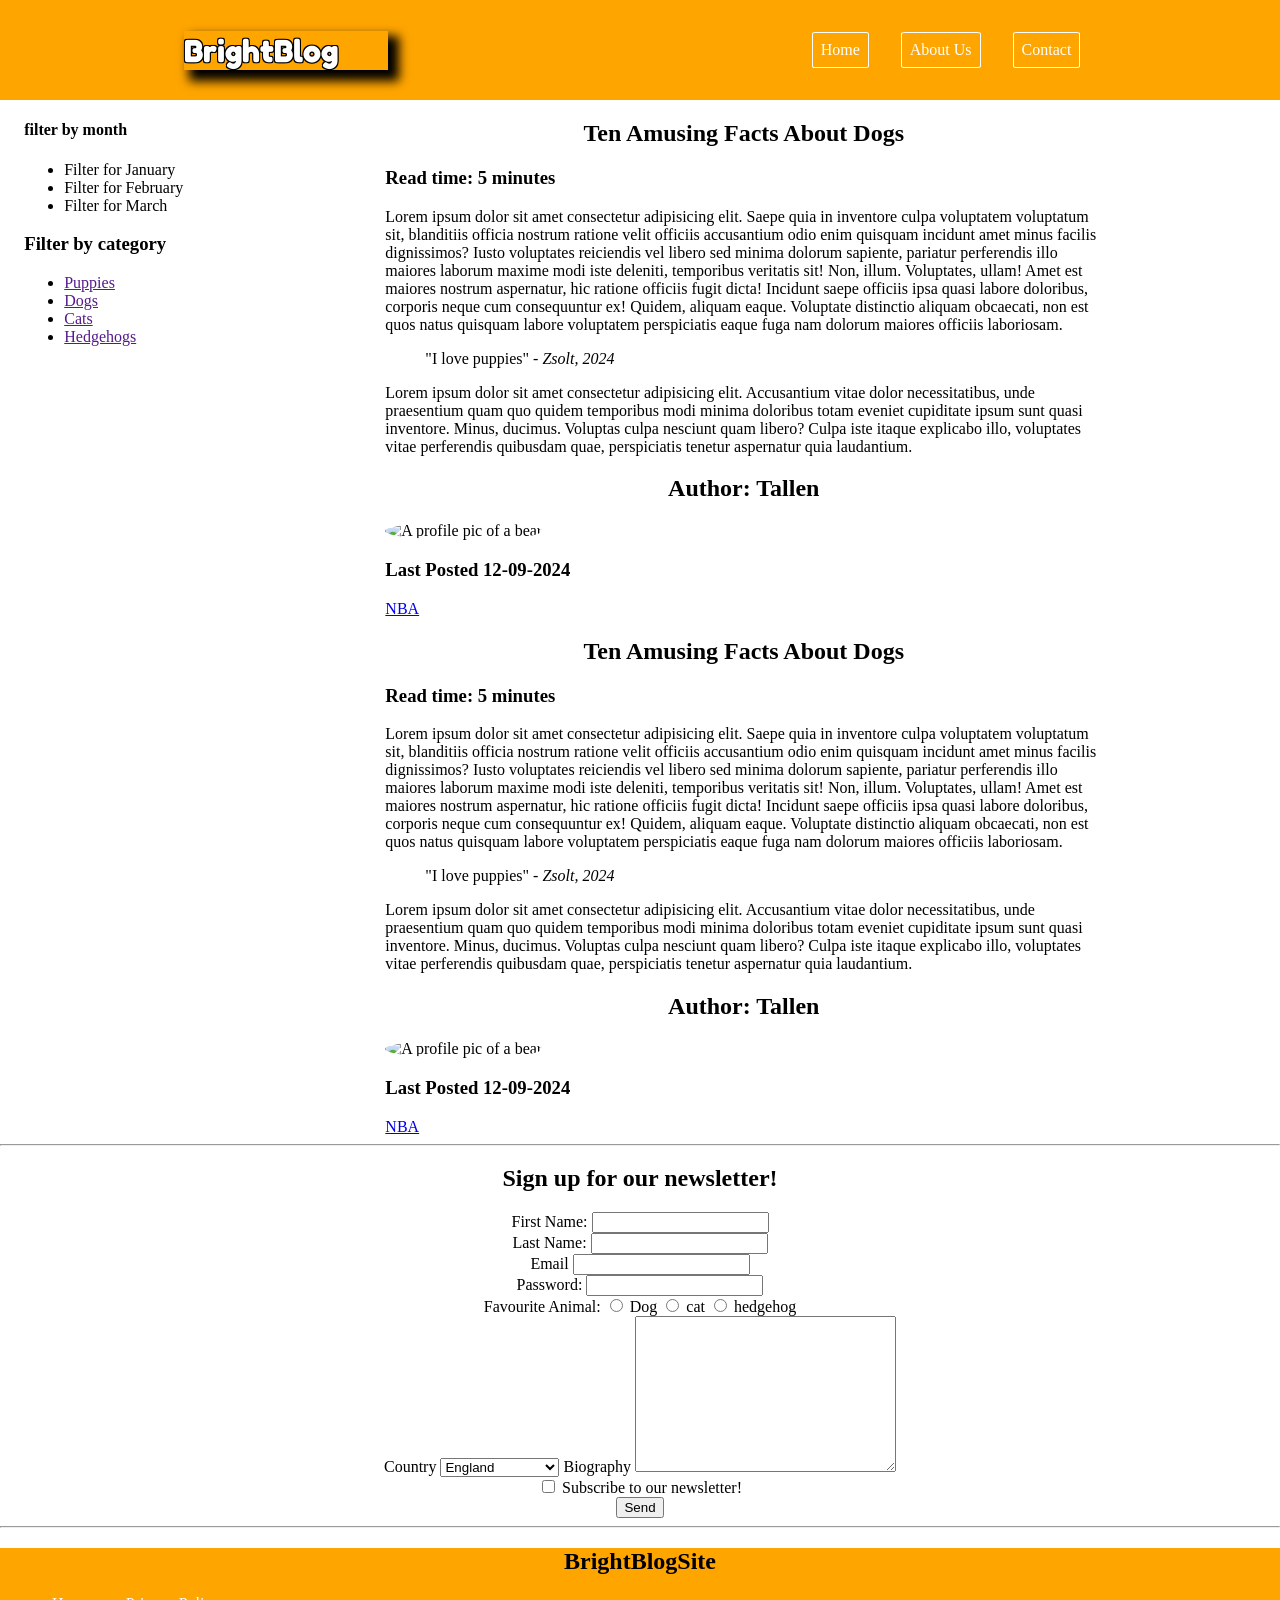
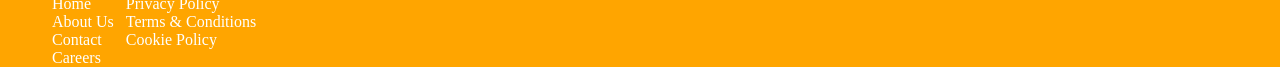
==== index.html @ 8baf2c1e "initial commit" ====
<!DOCTYPE html>
<html lang="en">
<head>
    <link rel="stylesheet" href="style.css"> 
    <link href="https://fonts.googleapis.com/css2?family=Fredoka+One&display=swap" rel="stylesheet">
    <script src="app.js"></script>
    <meta charset="UTF-8">
    <meta name="viewport" content="width=device-width, initial-scale=1.0">
    <title>BrightBlogSite</title>
</head>
<body>
    <header>
        <!-- the content of the header goes here  -->
         <h1>BrightBlog</h1>
         <nav>
            <ul id="nav-ul">
                <li><a href="" class="navbutton">Home</a></li>
                <li><a href="" class="navbutton">About Us</a></li>
                <li><a href="" class="navbutton">Contact</a></li>
            </ul>
         </nav>
    </header>
    <main>
        <div id="main-content">

            <aside>
                <section>
                    <h4>filter by month</h4>
                    <nav>
                        <ul>
                            <li><a href=""></a>Filter for January</li>
                            <li><a href=""></a>Filter for February</li>
                            <li><a href=""></a>Filter for March</li>
                        </ul>
                    </nav>
                </section>
                <section>
                    <h3>Filter by category</h3>
                    <nav>
                        <ul>
                            <li><a href="">Puppies</a></li>
                            <li><a href="">Dogs</a></li>
                            <li><a href="">Cats</a></li>
                            <li><a href="">Hedgehogs</a></li>
                        </ul>
                    </nav>
                </section>
            </aside>

            <div>



                <article>
                    <header>
                        <!-- Article's header goes here -->
                         <h2>Ten Amusing Facts About Dogs</h2>
                         <h3>Read time: 5 minutes</h3>
                    </header>
                    <main>
                        <p>Lorem ipsum dolor sit amet consectetur adipisicing elit. Saepe quia in inventore culpa voluptatem voluptatum sit, blanditiis officia nostrum ratione velit officiis accusantium odio enim quisquam incidunt amet minus facilis dignissimos? Iusto voluptates reiciendis vel libero sed minima dolorum sapiente, pariatur perferendis illo maiores laborum maxime modi iste deleniti, temporibus veritatis sit! Non, illum. Voluptates, ullam! Amet est maiores nostrum aspernatur, hic ratione officiis fugit dicta! Incidunt saepe officiis ipsa quasi labore doloribus, corporis neque cum consequuntur ex! Quidem, aliquam eaque. Voluptate distinctio aliquam obcaecati, non est quos natus quisquam labore voluptatem perspiciatis eaque fuga nam dolorum maiores officiis laboriosam.</p>
                        <blockquote>
                            "I love puppies" - <cite>Zsolt, 2024</cite>
                        </blockquote>
                        <p>Lorem ipsum dolor sit amet consectetur adipisicing elit. Accusantium vitae dolor necessitatibus, unde praesentium quam quo quidem temporibus modi minima doloribus totam eveniet cupiditate ipsum sunt quasi inventore. Minus, ducimus. Voluptas culpa nesciunt quam libero? Culpa iste itaque explicabo illo, voluptates vitae perferendis quibusdam quae, perspiciatis tenetur aspernatur quia laudantium.</p>
                    </main>
                    <footer>
                        <h2>Author: Tallen</h2>
                        <img src="https://placebear.com/200/200" alt="A profile pic of a bear">
                        <h3>Last Posted 12-09-2024</h3>
                        <a href="https://www.nba.com" target="_blank">NBA</a> 
                    </footer>
                </article>
                <article>
                    <header>
                        <!-- Article's header goes here -->
                         <h2>Ten Amusing Facts About Dogs</h2>
                         <h3>Read time: 5 minutes</h3>
                    </header>
                    <main>
                        <p>Lorem ipsum dolor sit amet consectetur adipisicing elit. Saepe quia in inventore culpa voluptatem voluptatum sit, blanditiis officia nostrum ratione velit officiis accusantium odio enim quisquam incidunt amet minus facilis dignissimos? Iusto voluptates reiciendis vel libero sed minima dolorum sapiente, pariatur perferendis illo maiores laborum maxime modi iste deleniti, temporibus veritatis sit! Non, illum. Voluptates, ullam! Amet est maiores nostrum aspernatur, hic ratione officiis fugit dicta! Incidunt saepe officiis ipsa quasi labore doloribus, corporis neque cum consequuntur ex! Quidem, aliquam eaque. Voluptate distinctio aliquam obcaecati, non est quos natus quisquam labore voluptatem perspiciatis eaque fuga nam dolorum maiores officiis laboriosam.</p>
                        <blockquote>
                            "I love puppies" - <cite>Zsolt, 2024</cite>
                        </blockquote>
                        <p>Lorem ipsum dolor sit amet consectetur adipisicing elit. Accusantium vitae dolor necessitatibus, unde praesentium quam quo quidem temporibus modi minima doloribus totam eveniet cupiditate ipsum sunt quasi inventore. Minus, ducimus. Voluptas culpa nesciunt quam libero? Culpa iste itaque explicabo illo, voluptates vitae perferendis quibusdam quae, perspiciatis tenetur aspernatur quia laudantium.</p>
                    </main>
                    <footer>
                        <h2>Author: Tallen</h2>
                        <img src="https://placebear.com/200/200" alt="A profile pic of a bear">
                        <h3>Last Posted 12-09-2024</h3>
                        <a href="https://www.nba.com" target="_blank">NBA</a> 
                    </footer>
                </article>
            </div>
    
           
 
        </div>
       
        <!-- main content can go here -->
        <hr>
        <h2>Sign up for our newsletter!</h2> 
        <form action=""  method=""> 
            <label for="first_name">First Name:</label>
            <input type="text" id="first_name" name="first_name" required> 
            <br>
            <label for="last_name">Last Name:</label>
            <input type="text" id="last_name" name="last_name" required> 
            <br>

            <label for="email">Email</label>
            <input type="email" name="email" id="email">
            <br>

            <label for="password">Password:</label>
            <input type="password" name="password" id="password">
            <br>

            <label for="favourite_animal">Favourite Animal:</label>
            <input type="radio" name="favourite_animal" id="dog" value="dog">
            <label for="dog">Dog</label>

            <input type="radio" name="favourite_animal" id="cat" value="cat">
            <label for="cat">cat</label>

            <input type="radio" name="favourite_animal" id="hedgehog" value="hedgehog">
            <label for="hedgehog">hedgehog</label>
            <br>

            <label for="country">Country</label>
            <select name="country" id="country">
                <option value="england">England</option>
                <option value="scotland">Scotland</option>
                <option value="wales">Wales</option>
                <option value="northern_ireland">Northern Ireland</option>
            </select>

            <label for="bio">Biography</label>
            <textarea name="bio" id="bio" cols="30" rows="10"></textarea>
            <br>

            <input type="checkbox" id="subscribe" name="subscribe">
            <label for="subscribe">Subscribe to our newsletter!</label>
            <br>

            <input type="submit" value="Send">

         </form>
         <hr>



    </main>





    <footer>
        <h2>BrightBlogSite</h2>
        <section>
            <nav>
                <ul id="footer-ul">
                    <div>
                        <li><a href="">Home</a></li>
                        <li><a href="">About Us</a></li>
                        <li><a href="">Contact</a></li>
                        <li><a href="">Careers</a></li>
                    </div>
                    <div>
                        <li><a href="">Privacy Policy</a></li>
                        <li><a href="">Terms & Conditions</a></li>
                        <li><a href="">Cookie Policy</a></li>
                    </div>
                    
                </ul>
            </nav>
        </section>
    </footer>                    
</body>
</html>
---- style.css ----
body {margin: 0%;}

body > header {background-color: orange;
display: flex;
align-items: center;
justify-content: space-around;
} 

#nav-ul {display: flex;
}

#nav-ul > li {
    padding: 8px;
    margin: 16px;
    border: 1px solid white;
    border-radius: 5%;
} 


body > footer {background-color: orange;}

h1 {
    font-family: "Fredoka One";
    box-shadow: 8px 8px 10px 3px black;
    width: 16%;
    color: white;
    text-shadow: 
    1px 1px 0px black,
    -1px 1px 0px black,
    1px -1px 0px black,
    -1px -1px 0px black 
    ;
}

body > header > nav > ul {
    list-style: none;
    text-decoration: none;
}

.navbutton {
    color: white;
    text-decoration: none;
 }

 body > main article {
    width: 70%;
    margin: auto;
 }

#main-content {
    display: flex;
    justify-content: space-around;
}


#main-content > div {
    width: 80%;
}


 img {
    border-radius: 100%;
 }

h2 {text-align: center;}
 form {
    
    text-align: center;}

#footer-ul {
    display: flex;
    list-style: none;
}

#footer-ul > div > li {
    margin-left: 12px;
}

#footer-ul > div > li > a{
    color: white;
    text-decoration: none;
}
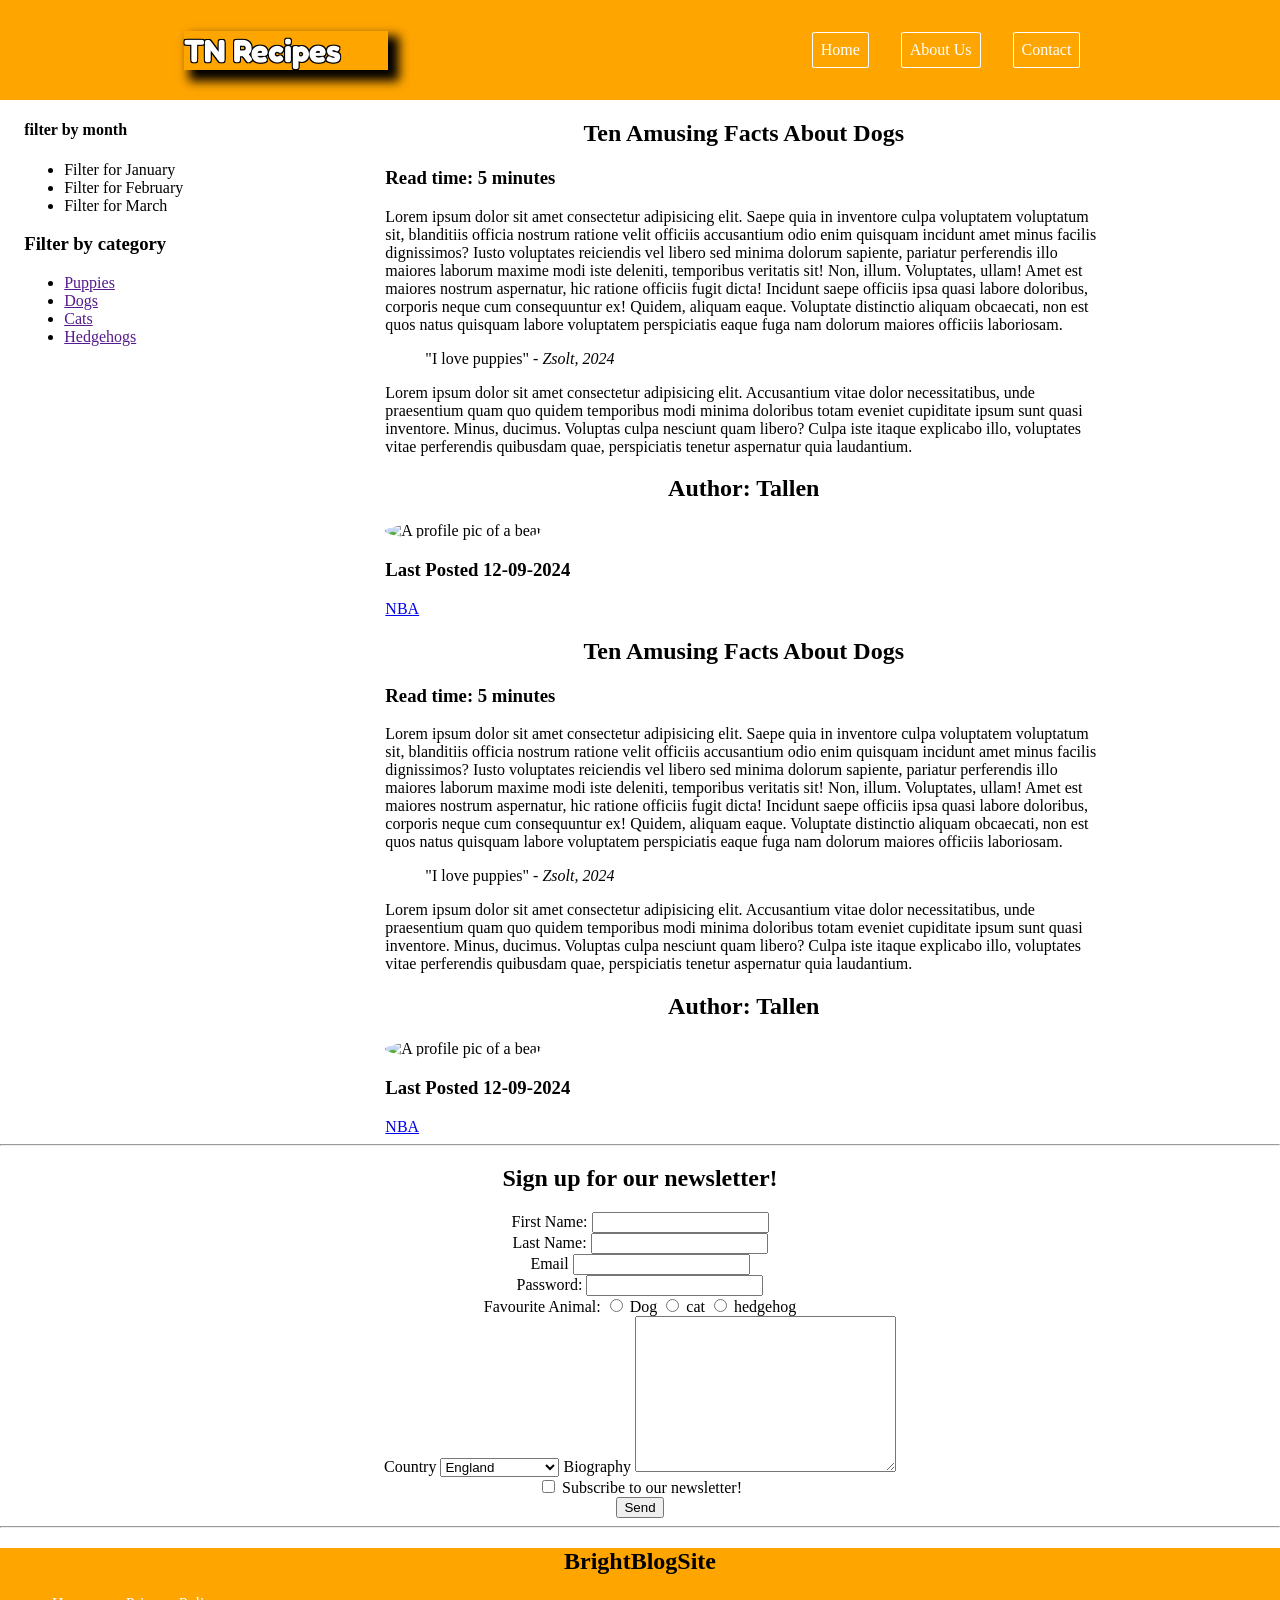
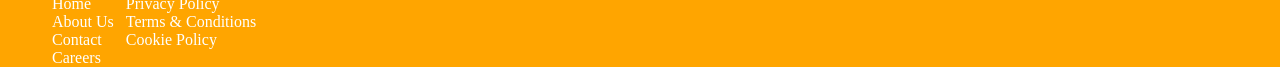
==== commit 656aefe9: "Update index.html" ====
--- a/index.html
+++ b/index.html
@@ -11,7 +11,7 @@
 <body>
     <header>
         <!-- the content of the header goes here  -->
-         <h1>BrightBlog</h1>
+         <h1>TN Recipes</h1>
          <nav>
             <ul id="nav-ul">
                 <li><a href="" class="navbutton">Home</a></li>
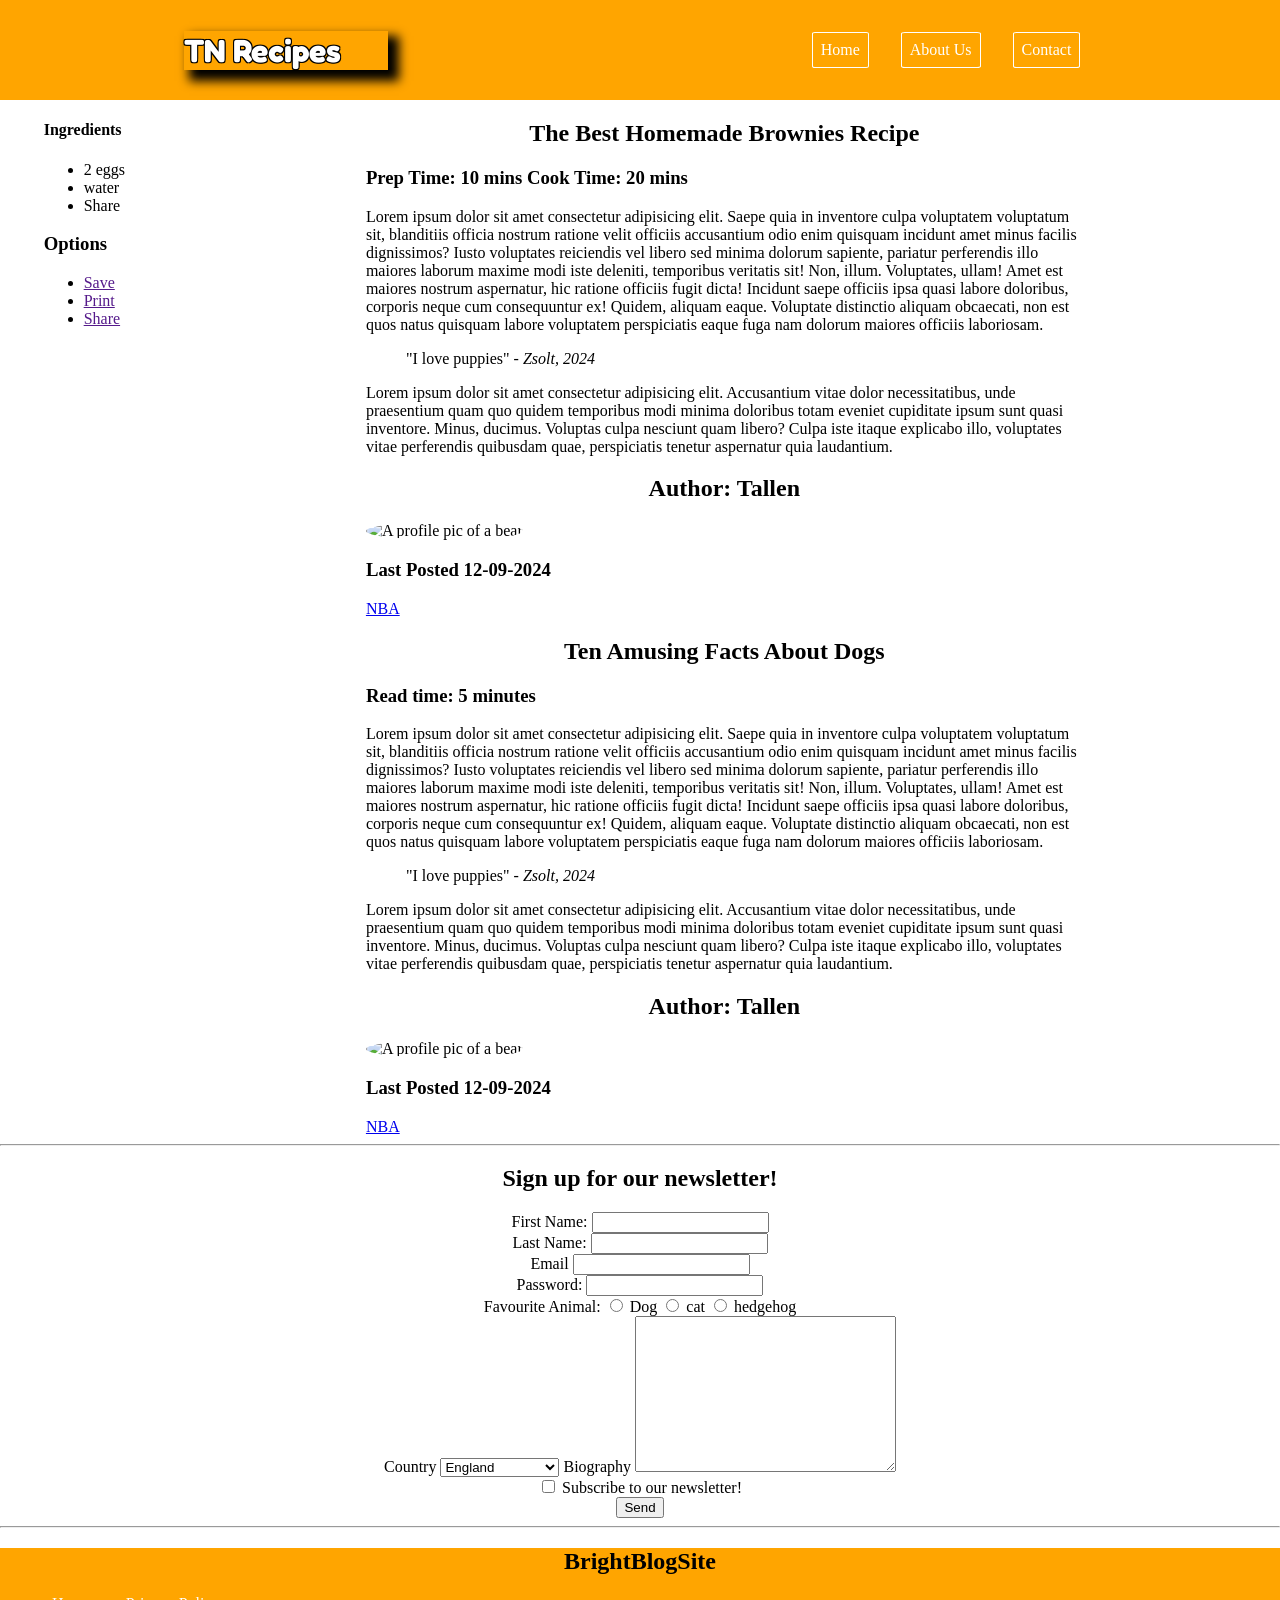
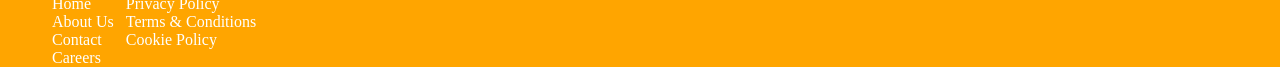
==== commit 7dcfeedf: "Update index.html" ====
--- a/index.html
+++ b/index.html
@@ -6,7 +6,7 @@
     <script src="app.js"></script>
     <meta charset="UTF-8">
     <meta name="viewport" content="width=device-width, initial-scale=1.0">
-    <title>BrightBlogSite</title>
+    <title>TN Recipes</title>
 </head>
 <body>
     <header>
@@ -25,23 +25,23 @@
 
             <aside>
                 <section>
-                    <h4>filter by month</h4>
+                    <h4>Ingredients</h4>
                     <nav>
                         <ul>
-                            <li><a href=""></a>Filter for January</li>
-                            <li><a href=""></a>Filter for February</li>
-                            <li><a href=""></a>Filter for March</li>
+                            <li><a href=""></a>2 eggs</li>
+                            <li><a href=""></a>water</li>
+                            <li><a href=""></a>Share</li>
                         </ul>
                     </nav>
                 </section>
                 <section>
-                    <h3>Filter by category</h3>
+                    <h3>Options</h3>
                     <nav>
                         <ul>
-                            <li><a href="">Puppies</a></li>
-                            <li><a href="">Dogs</a></li>
-                            <li><a href="">Cats</a></li>
-                            <li><a href="">Hedgehogs</a></li>
+                            <li><a href="">Save</a></li>
+                            <li><a href="">Print</a></li>
+                            <li><a href="">Share</a></li>
+                            
                         </ul>
                     </nav>
                 </section>
@@ -54,8 +54,11 @@
                 <article>
                     <header>
                         <!-- Article's header goes here -->
-                         <h2>Ten Amusing Facts About Dogs</h2>
-                         <h3>Read time: 5 minutes</h3>
+                         <h2> The Best Homemade Brownies Recipe</h2>
+                         <h3>
+                            Prep Time: 10 mins
+                            Cook Time: 20 mins
+                         </h3>
                     </header>
                     <main>
                         <p>Lorem ipsum dolor sit amet consectetur adipisicing elit. Saepe quia in inventore culpa voluptatem voluptatum sit, blanditiis officia nostrum ratione velit officiis accusantium odio enim quisquam incidunt amet minus facilis dignissimos? Iusto voluptates reiciendis vel libero sed minima dolorum sapiente, pariatur perferendis illo maiores laborum maxime modi iste deleniti, temporibus veritatis sit! Non, illum. Voluptates, ullam! Amet est maiores nostrum aspernatur, hic ratione officiis fugit dicta! Incidunt saepe officiis ipsa quasi labore doloribus, corporis neque cum consequuntur ex! Quidem, aliquam eaque. Voluptate distinctio aliquam obcaecati, non est quos natus quisquam labore voluptatem perspiciatis eaque fuga nam dolorum maiores officiis laboriosam.</p>
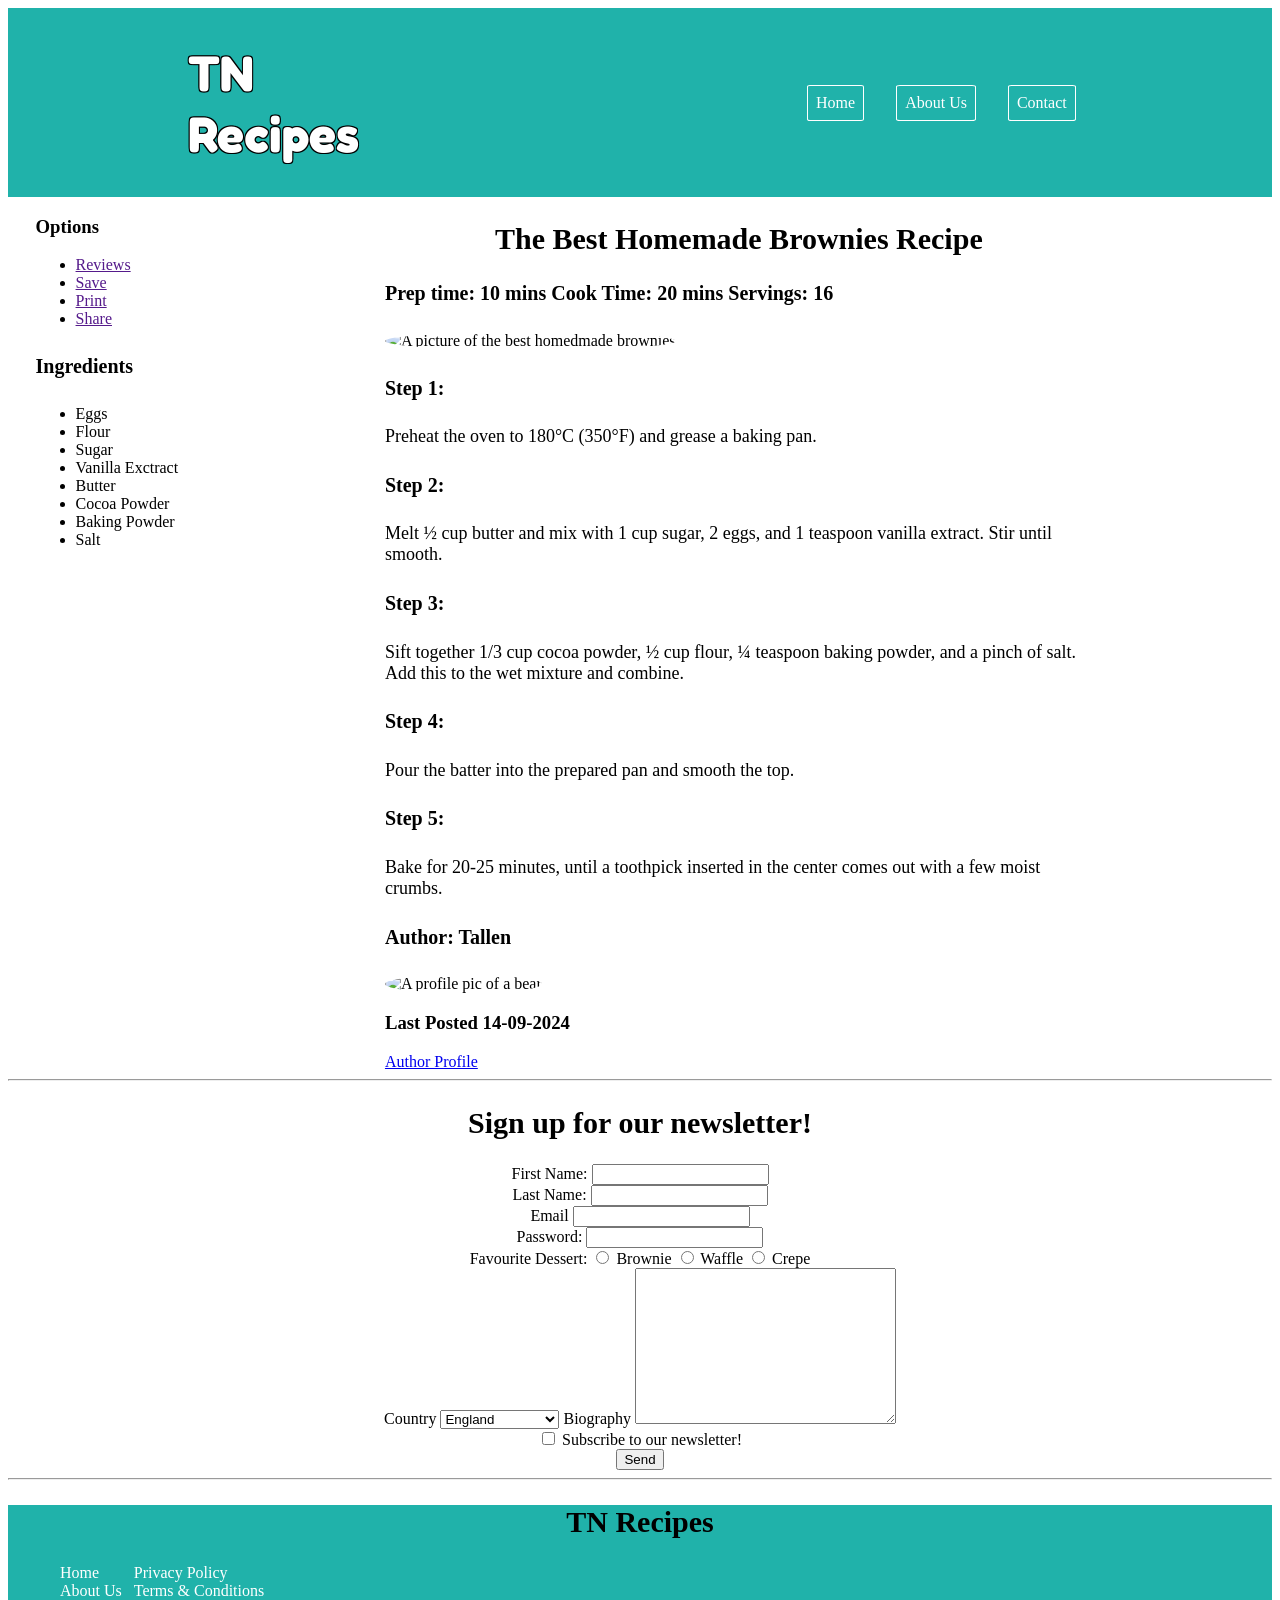
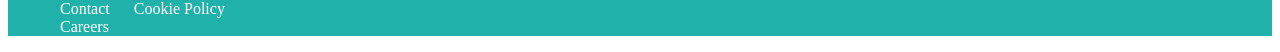
==== commit 78139ada: "initial commit" ====
--- a/index.html
+++ b/index.html
@@ -24,27 +24,34 @@
         <div id="main-content">
 
             <aside>
+                <section></section>
+                    <h3>Options</h3>
+                    <nav>
+                        <ul>
+                            <li><a href="">Reviews</a></li>
+                            <li><a href="">Save</a></li>
+                            <li><a href="">Print</a></li>
+                            <li><a href="">Share</a></li>
+                        </ul>
+                    </nav>
+                </section>
+
                 <section>
                     <h4>Ingredients</h4>
                     <nav>
                         <ul>
-                            <li><a href=""></a>2 eggs</li>
-                            <li><a href=""></a>water</li>
-                            <li><a href=""></a>Share</li>
+                            <li><a href=""></a>Eggs</li>
+                            <li><a href=""></a>Flour</li>
+                            <li><a href=""></a>Sugar</li>
+                            <li><a href=""></a>Vanilla Exctract</li>
+                            <li><a href=""></a>Butter</li>
+                            <li><a href=""></a>Cocoa Powder</li>
+                            <li><a href=""></a>Baking Powder</li>
+                            <li><a href=""></a>Salt</li>
                         </ul>
                     </nav>
                 </section>
-                <section>
-                    <h3>Options</h3>
-                    <nav>
-                        <ul>
-                            <li><a href="">Save</a></li>
-                            <li><a href="">Print</a></li>
-                            <li><a href="">Share</a></li>
-                            
-                        </ul>
-                    </nav>
-                </section>
+                
             </aside>
 
             <div>
@@ -53,47 +60,50 @@
 
                 <article>
                     <header>
+
+
                         <!-- Article's header goes here -->
-                         <h2> The Best Homemade Brownies Recipe</h2>
-                         <h3>
-                            Prep Time: 10 mins
+                         <h2>The Best Homemade Brownies Recipe</h2>
+                         <h4>
+                            Prep time: 10 mins
                             Cook Time: 20 mins
-                         </h3>
+                            Servings: 16
+                         </h4>
                     </header>
                     <main>
-                        <p>Lorem ipsum dolor sit amet consectetur adipisicing elit. Saepe quia in inventore culpa voluptatem voluptatum sit, blanditiis officia nostrum ratione velit officiis accusantium odio enim quisquam incidunt amet minus facilis dignissimos? Iusto voluptates reiciendis vel libero sed minima dolorum sapiente, pariatur perferendis illo maiores laborum maxime modi iste deleniti, temporibus veritatis sit! Non, illum. Voluptates, ullam! Amet est maiores nostrum aspernatur, hic ratione officiis fugit dicta! Incidunt saepe officiis ipsa quasi labore doloribus, corporis neque cum consequuntur ex! Quidem, aliquam eaque. Voluptate distinctio aliquam obcaecati, non est quos natus quisquam labore voluptatem perspiciatis eaque fuga nam dolorum maiores officiis laboriosam.</p>
-                        <blockquote>
-                            "I love puppies" - <cite>Zsolt, 2024</cite>
-                        </blockquote>
-                        <p>Lorem ipsum dolor sit amet consectetur adipisicing elit. Accusantium vitae dolor necessitatibus, unde praesentium quam quo quidem temporibus modi minima doloribus totam eveniet cupiditate ipsum sunt quasi inventore. Minus, ducimus. Voluptas culpa nesciunt quam libero? Culpa iste itaque explicabo illo, voluptates vitae perferendis quibusdam quae, perspiciatis tenetur aspernatur quia laudantium.</p>
+                
+                        <img src="brownies.jpg" alt="A picture of the best homedmade brownies"
+                        width="500"
+                        height="500"
+                        >
+
+                        <h4>Step 1:</h4>
+    <p>Preheat the oven to 180°C (350°F) and grease a baking pan.</p>
+
+    <h4>Step 2:</h4>
+    <p>Melt ½ cup butter and mix with 1 cup sugar, 2 eggs, and 1 teaspoon vanilla extract. Stir until smooth.</p>
+
+    <h4>Step 3:</h4>
+    <p>Sift together 1/3 cup cocoa powder, ½ cup flour, ¼ teaspoon baking powder, and a pinch of salt. Add this to the wet mixture and combine.</p>
+
+    <h4>Step 4:</h4>
+    <p>Pour the batter into the prepared pan and smooth the top.</p>
+
+    <h4>Step 5:</h4>
+    <p>Bake for 20-25 minutes, until a toothpick inserted in the center comes out with a few moist crumbs.</p>
+
+                       
+
+                    
                     </main>
                     <footer>
-                        <h2>Author: Tallen</h2>
+                        <h4>Author: Tallen</h4>
                         <img src="https://placebear.com/200/200" alt="A profile pic of a bear">
-                        <h3>Last Posted 12-09-2024</h3>
-                        <a href="https://www.nba.com" target="_blank">NBA</a> 
+                        <h3>Last Posted 14-09-2024</h3>
+                        <a href="www.linkedin.com/in/tallen-neelakandan" target="_blank">Author Profile</a> 
                     </footer>
                 </article>
-                <article>
-                    <header>
-                        <!-- Article's header goes here -->
-                         <h2>Ten Amusing Facts About Dogs</h2>
-                         <h3>Read time: 5 minutes</h3>
-                    </header>
-                    <main>
-                        <p>Lorem ipsum dolor sit amet consectetur adipisicing elit. Saepe quia in inventore culpa voluptatem voluptatum sit, blanditiis officia nostrum ratione velit officiis accusantium odio enim quisquam incidunt amet minus facilis dignissimos? Iusto voluptates reiciendis vel libero sed minima dolorum sapiente, pariatur perferendis illo maiores laborum maxime modi iste deleniti, temporibus veritatis sit! Non, illum. Voluptates, ullam! Amet est maiores nostrum aspernatur, hic ratione officiis fugit dicta! Incidunt saepe officiis ipsa quasi labore doloribus, corporis neque cum consequuntur ex! Quidem, aliquam eaque. Voluptate distinctio aliquam obcaecati, non est quos natus quisquam labore voluptatem perspiciatis eaque fuga nam dolorum maiores officiis laboriosam.</p>
-                        <blockquote>
-                            "I love puppies" - <cite>Zsolt, 2024</cite>
-                        </blockquote>
-                        <p>Lorem ipsum dolor sit amet consectetur adipisicing elit. Accusantium vitae dolor necessitatibus, unde praesentium quam quo quidem temporibus modi minima doloribus totam eveniet cupiditate ipsum sunt quasi inventore. Minus, ducimus. Voluptas culpa nesciunt quam libero? Culpa iste itaque explicabo illo, voluptates vitae perferendis quibusdam quae, perspiciatis tenetur aspernatur quia laudantium.</p>
-                    </main>
-                    <footer>
-                        <h2>Author: Tallen</h2>
-                        <img src="https://placebear.com/200/200" alt="A profile pic of a bear">
-                        <h3>Last Posted 12-09-2024</h3>
-                        <a href="https://www.nba.com" target="_blank">NBA</a> 
-                    </footer>
-                </article>
+               
             </div>
     
            
@@ -119,15 +129,15 @@
             <input type="password" name="password" id="password">
             <br>
 
-            <label for="favourite_animal">Favourite Animal:</label>
-            <input type="radio" name="favourite_animal" id="dog" value="dog">
-            <label for="dog">Dog</label>
+            <label for="favourite_dessert">Favourite Dessert:</label>
+            <input type="radio" name="favourite_dessert" id="brownie" value="brownie">
+            <label for="brownie">Brownie</label>
 
-            <input type="radio" name="favourite_animal" id="cat" value="cat">
-            <label for="cat">cat</label>
+            <input type="radio" name="favourite_dessert" id="waffle" value="waffle">
+            <label for="waffle">Waffle</label>
 
-            <input type="radio" name="favourite_animal" id="hedgehog" value="hedgehog">
-            <label for="hedgehog">hedgehog</label>
+            <input type="radio" name="favourite_dessert" id="crepe" value="crepe">
+            <label for="crepe">Crepe</label>
             <br>
 
             <label for="country">Country</label>
@@ -160,7 +170,7 @@
 
 
     <footer>
-        <h2>BrightBlogSite</h2>
+        <h2>TN Recipes</h2>
         <section>
             <nav>
                 <ul id="footer-ul">
--- a/style.css
+++ b/style.css
@@ -1,6 +1,4 @@
-body {margin: 0%;}
-
-body > header {background-color: orange;
+body > header {background-color: lightseagreen;
 display: flex;
 align-items: center;
 justify-content: space-around;
@@ -17,11 +15,11 @@
 } 
 
 
-body > footer {background-color: orange;}
+body > footer {background-color: lightseagreen;}
 
 h1 {
     font-family: "Fredoka One";
-    box-shadow: 8px 8px 10px 3px black;
+    font-size: 50px;
     width: 16%;
     color: white;
     text-shadow: 
@@ -50,6 +48,8 @@
 #main-content {
     display: flex;
     justify-content: space-around;
+    
+
 }
 
 
@@ -62,7 +62,8 @@
     border-radius: 100%;
  }
 
-h2 {text-align: center;}
+h2 {text-align: center;
+font-size: 30px;}
  form {
     
     text-align: center;}
@@ -82,3 +83,10 @@
 }
 
 
+
+h4 {text-align: left;
+font-size: 20px;}
+
+h2 {}
+
+p {font-size: 18px;}
